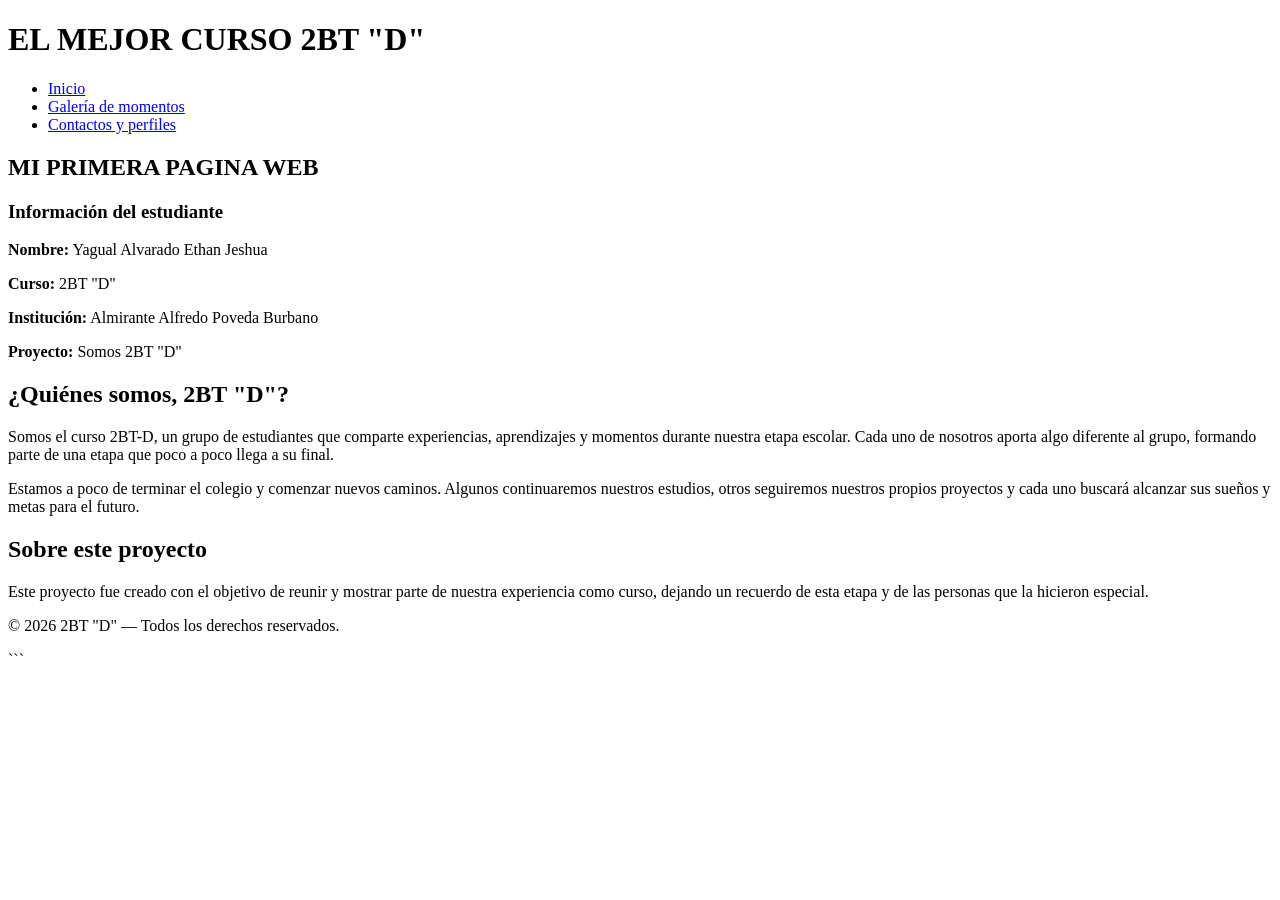
==== index.html @ e4dfa3f1 "Add files via upload" ====
<!DOCTYPE html>
<html lang="es">

<head>
    <meta charset="UTF-8">

    <title>Somos 2BT "D"</title>

    <link rel="stylesheet" href="CSS/STYLES.CSS">
</head>

<body>

    <header>

        <h1>EL MEJOR CURSO 2BT "D"</h1>

        <nav>
            <ul>

                <li>
                    <a href="index.html" title="Página principal">
                        Inicio
                    </a>
                </li>

                <li>
                    <a href="galeria.html" title="Galería de momentos">
                        Galería de momentos
                    </a>
                </li>

                <li>
                    <a href="contactos.html" title="Perfiles del grupo">
                        Contactos y perfiles
                    </a>
                </li>

            </ul>
        </nav>

    </header>


    <main>

        <!-- PRESENTACIÓN DEL TRABAJO -->

        <section class="informacion-estudiante">

         <h2>MI PRIMERA PAGINA WEB</h2>

         <div class="linea"></div>

         <h3>Información del estudiante</h3>

         <p><strong>Nombre:</strong> Yagual Alvarado Ethan Jeshua</p>

         <p><strong>Curso:</strong> 2BT "D"</p>

         <p><strong>Institución:</strong> Almirante Alfredo Poveda Burbano</p>

         <p><strong>Proyecto:</strong> Somos 2BT "D"</p>

        </section> 


        <!-- PRESENTACIÓN DEL CURSO -->

        <section class="presentacion-curso">

            <h2>¿Quiénes somos, 2BT "D"?</h2>

            <p>
                Somos el curso 2BT-D, un grupo de estudiantes que comparte
                experiencias, aprendizajes y momentos durante nuestra etapa
                escolar. Cada uno de nosotros aporta algo diferente al grupo,
                formando parte de una etapa que poco a poco llega a su final.
            </p>

            <p>
                Estamos a poco de terminar el colegio y comenzar nuevos
                caminos. Algunos continuaremos nuestros estudios, otros
                seguiremos nuestros propios proyectos y cada uno buscará
                alcanzar sus sueños y metas para el futuro.
            </p>

        </section>


        <!-- INFORMACIÓN DEL PROYECTO -->

        <section class="informacion">

            <h2>Sobre este proyecto</h2>

            <p>
                Este proyecto fue creado con el objetivo de reunir y mostrar
                parte de nuestra experiencia como curso, dejando un recuerdo
                de esta etapa y de las personas que la hicieron especial.
            </p>

        </section>

    </main>


    <footer>

        <p>
            © 2026 2BT "D" — Todos los derechos reservados.
        </p>

    </footer>

</body>

</html>
```
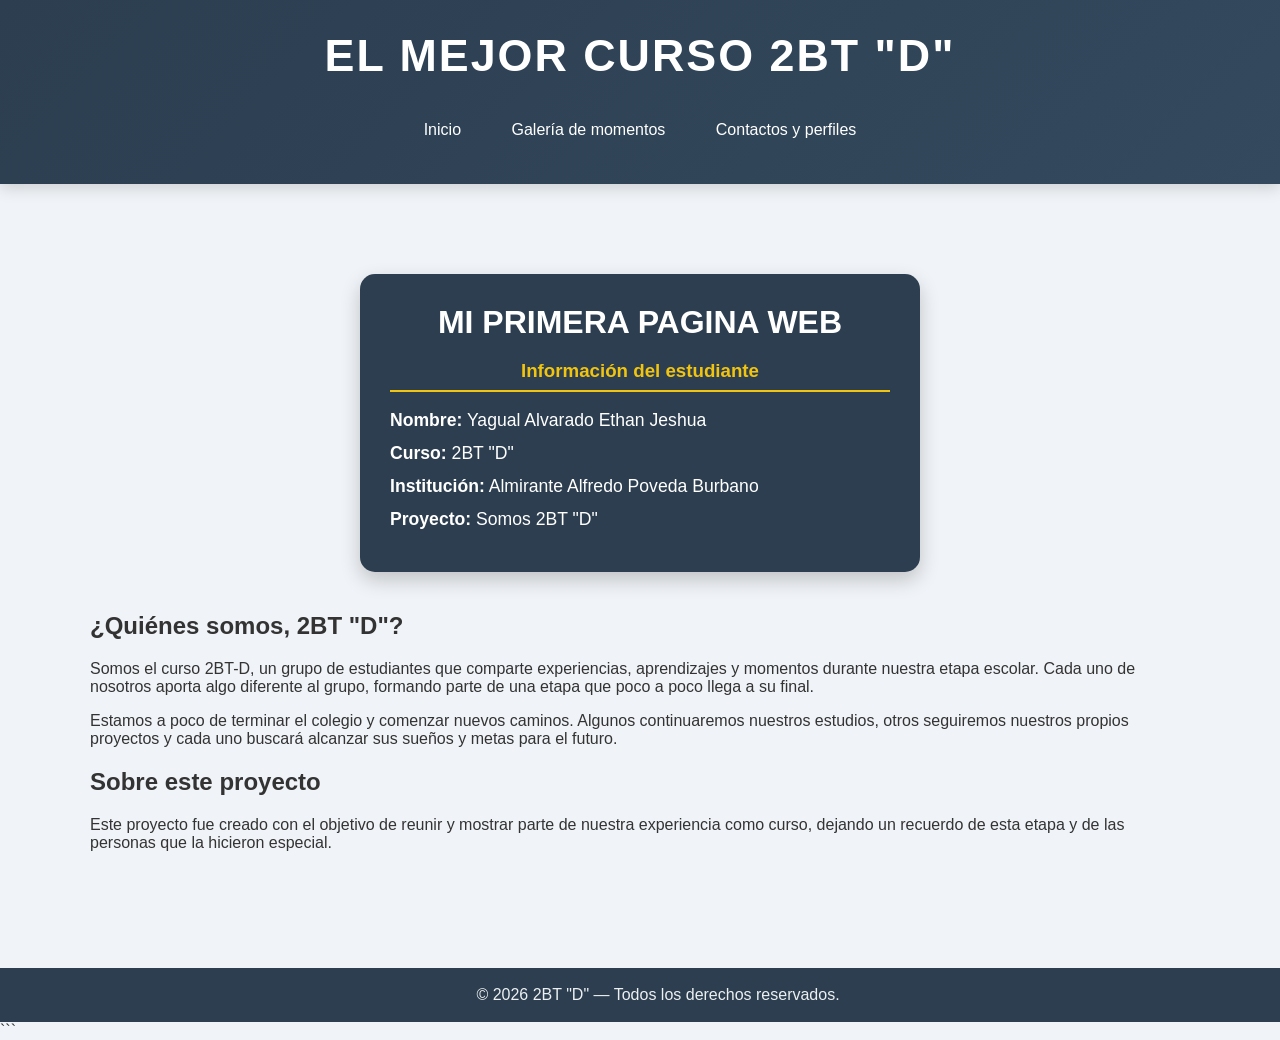
==== commit 3ee2635f: "Update index.html" ====
--- a/index.html
+++ b/index.html
@@ -7,7 +7,7 @@
 
     <title>Somos 2BT "D"</title>
 
-    <link rel="stylesheet" href="CSS/STYLES.CSS">
+    <link rel="stylesheet" href="STYLES.CSS">
 </head>
 
 <body>
--- a/STYLES.CSS
+++ b/STYLES.CSS
@@ -0,0 +1,334 @@
+```css
+/* ------------------------------
+   CONFIGURACIÓN GENERAL
+------------------------------ */
+
+* {
+    box-sizing: border-box;
+}
+
+body {
+    font-family: Arial, sans-serif;
+    background-color: #f0f3f7;
+    color: #333;
+    margin: 0;
+}
+
+
+/* ------------------------------
+   ENCABEZADO
+------------------------------ */
+
+header {
+    background: linear-gradient(135deg, #2c3e50, #34495e);
+    color: white;
+    padding: 30px 20px;
+    text-align: center;
+    box-shadow: 0 4px 15px rgba(0, 0, 0, 0.15);
+}
+
+header h1 {
+    margin: 0;
+    font-size: 2.8em;
+    letter-spacing: 2px;
+}
+
+header h1 span {
+    display: block;
+    font-size: 0.4em;
+    font-weight: normal;
+    margin-top: 10px;
+    letter-spacing: 1px;
+}
+
+header h1 strong {
+    display: block;
+    font-size: 0.55em;
+    margin-top: 8px;
+}
+
+
+/* ------------------------------
+   MENÚ
+------------------------------ */
+
+nav ul {
+    list-style: none;
+    padding: 0;
+    margin: 25px 0 0;
+}
+
+nav ul li {
+    display: inline-block;
+    margin: 5px;
+}
+
+nav ul li a {
+    display: inline-block;
+    color: white;
+    text-decoration: none;
+    font-size: 1em;
+
+    padding: 10px 18px;
+
+    border-radius: 25px;
+
+    transition: 0.3s;
+}
+
+nav ul li a:hover {
+    background-color: #1abc9c;
+    transform: translateY(-2px);
+}
+
+nav ul li a.activo {
+    background-color: #1abc9c;
+}
+
+
+/* ------------------------------
+   CONTENIDO PRINCIPAL
+------------------------------ */
+
+main {
+    max-width: 1100px;
+    margin: auto;
+    padding: 50px 25px 100px;
+}
+
+.presentacion {
+    text-align: center;
+    margin-bottom: 40px;
+}
+
+.presentacion h2 {
+    color: #34495e;
+    font-size: 2.4em;
+    margin-bottom: 10px;
+}
+
+.presentacion p {
+    font-size: 1.15em;
+    color: #666;
+}
+
+
+/* ------------------------------
+   GALERÍA
+------------------------------ */
+
+.galeria {
+    display: grid;
+
+    grid-template-columns: repeat(auto-fit, minmax(240px, 1fr));
+
+    gap: 25px;
+}
+
+
+/* ------------------------------
+   TARJETAS
+------------------------------ */
+
+.tarjeta {
+    background-color: white;
+
+    border-radius: 15px;
+
+    overflow: hidden;
+
+    box-shadow: 0 5px 15px rgba(0, 0, 0, 0.1);
+
+    transition: 0.3s;
+}
+
+.tarjeta:hover {
+    transform: translateY(-8px);
+
+    box-shadow: 0 12px 25px rgba(0, 0, 0, 0.18);
+}
+
+
+.tarjeta img {
+    width: 100%;
+    height: 220px;
+
+    object-fit: cover;
+
+    display: block;
+}
+
+
+.contenido {
+    padding: 20px;
+}
+
+.contenido h3 {
+    margin-top: 0;
+
+    color: #2c3e50;
+
+    font-size: 1.3em;
+}
+
+.contenido p {
+    color: #666;
+
+    line-height: 1.5;
+}
+
+
+/* ------------------------------
+   FOOTER
+------------------------------ */
+
+footer {
+    background-color: #2c3e50;
+
+    color: #ecf0f1;
+
+    text-align: center;
+
+    padding: 18px;
+
+    width: 100%;
+}
+
+footer p {
+    margin: 0;
+}
+
+
+/* ------------------------------
+   CELULARES
+------------------------------ */
+
+@media (max-width: 600px) {
+
+    header h1 {
+        font-size: 2em;
+    }
+
+    nav ul li {
+        display: block;
+        margin: 8px;
+    }
+
+    nav ul li a {
+        width: 80%;
+    }
+
+    main {
+        padding: 35px 15px 60px;
+    }
+
+}
+.informacion-estudiante {
+    max-width: 500px;
+    margin: 40px auto;
+    padding: 30px;
+
+    background-color: #2c3e50;
+    color: white;
+
+    border-radius: 15px;
+
+    text-align: left;
+
+    box-shadow: 0 8px 20px rgba(0, 0, 0, 0.2);
+}
+
+.informacion-estudiante h2 {
+    text-align: center;
+    font-size: 2em;
+    margin: 0;
+}
+
+.informacion-estudiante h3 {
+    color: #f1c40f;
+    border-bottom: 2px solid #f1c40f;
+    padding-bottom: 8px; 
+    text-align: center;
+}
+
+.informacion-estudiante p {
+    font-size: 1.1em;
+    margin: 12px 0;
+}
+/* CONTACTOS */
+
+.contactos {
+    max-width: 1100px;
+    margin: 40px auto;
+
+    display: grid;
+
+    grid-template-columns: repeat(3, 1fr);
+
+    gap: 25px;
+}
+
+
+.tarjeta-contacto {
+    background-color: white;
+
+    padding: 20px;
+
+    text-align: center;
+
+    border-radius: 15px;
+
+    box-shadow: 0 5px 15px rgba(0, 0, 0, 0.1);
+
+    transition: 0.3s;
+}
+
+
+.tarjeta-contacto:hover {
+    transform: translateY(-8px);
+}
+
+
+.tarjeta-contacto img {
+    width: 130px;
+    height: 130px;
+
+    object-fit: cover;
+
+    border-radius: 50%;
+}
+
+
+.tarjeta-contacto h3 {
+    color: #2c3e50;
+
+    font-size: 1.4em;
+}
+
+
+.tarjeta-contacto p {
+    color: #666;
+}
+
+
+.tarjeta-contacto a {
+    display: inline-block;
+
+    margin-top: 10px;
+
+    padding: 10px 18px;
+
+    background-color: #1abc9c;
+
+    color: white;
+
+    text-decoration: none;
+
+    border-radius: 20px;
+}
+
+
+.tarjeta-contacto a:hover {
+    background-color: #16a085;
+}
+```
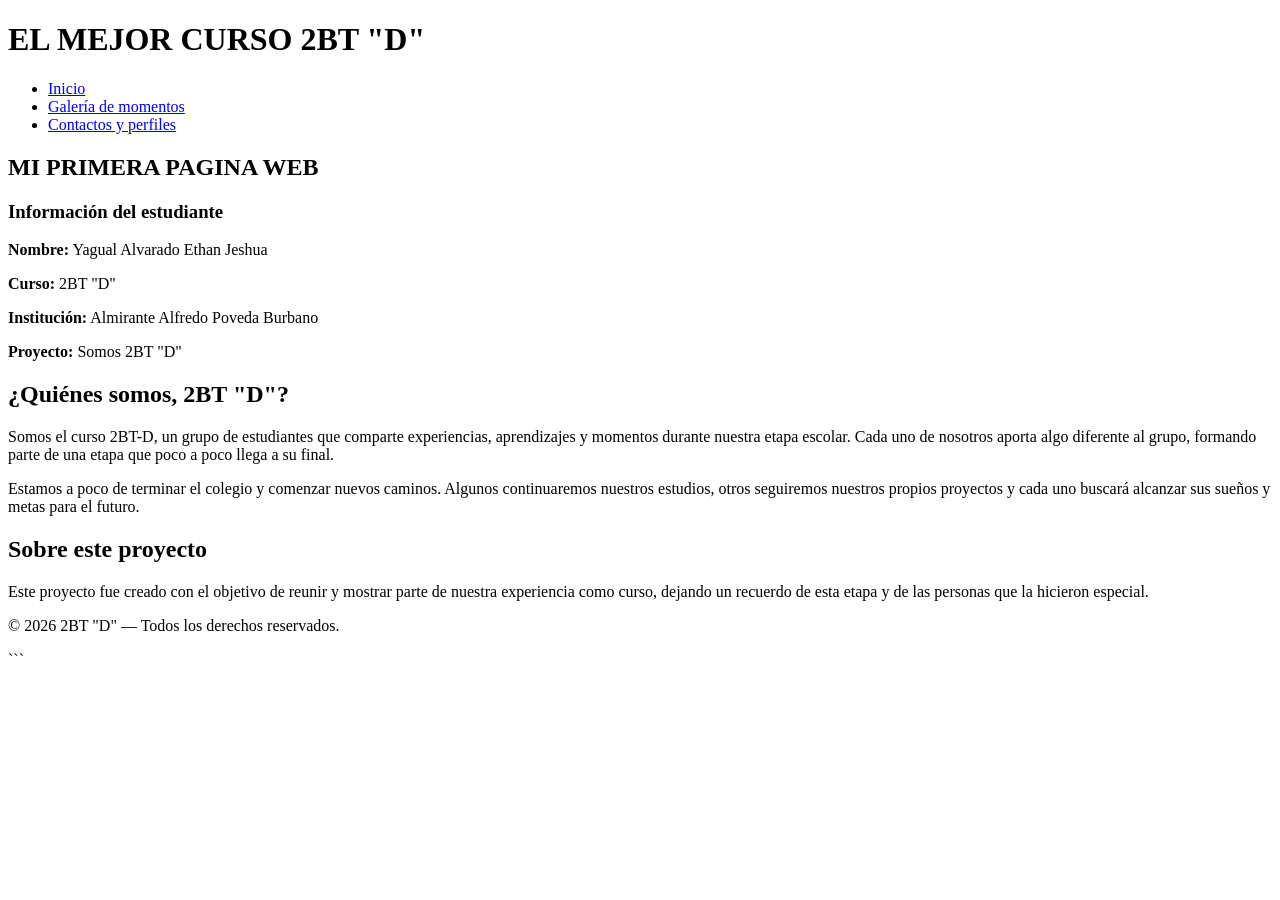
==== commit f312a72f: "Update index.html" ====
--- a/index.html
+++ b/index.html
@@ -7,7 +7,7 @@
 
     <title>Somos 2BT "D"</title>
 
-    <link rel="stylesheet" href="STYLES.CSS">
+    <link rel="stylesheet" href="CSS/STYLES.CSS">
 </head>
 
 <body>
